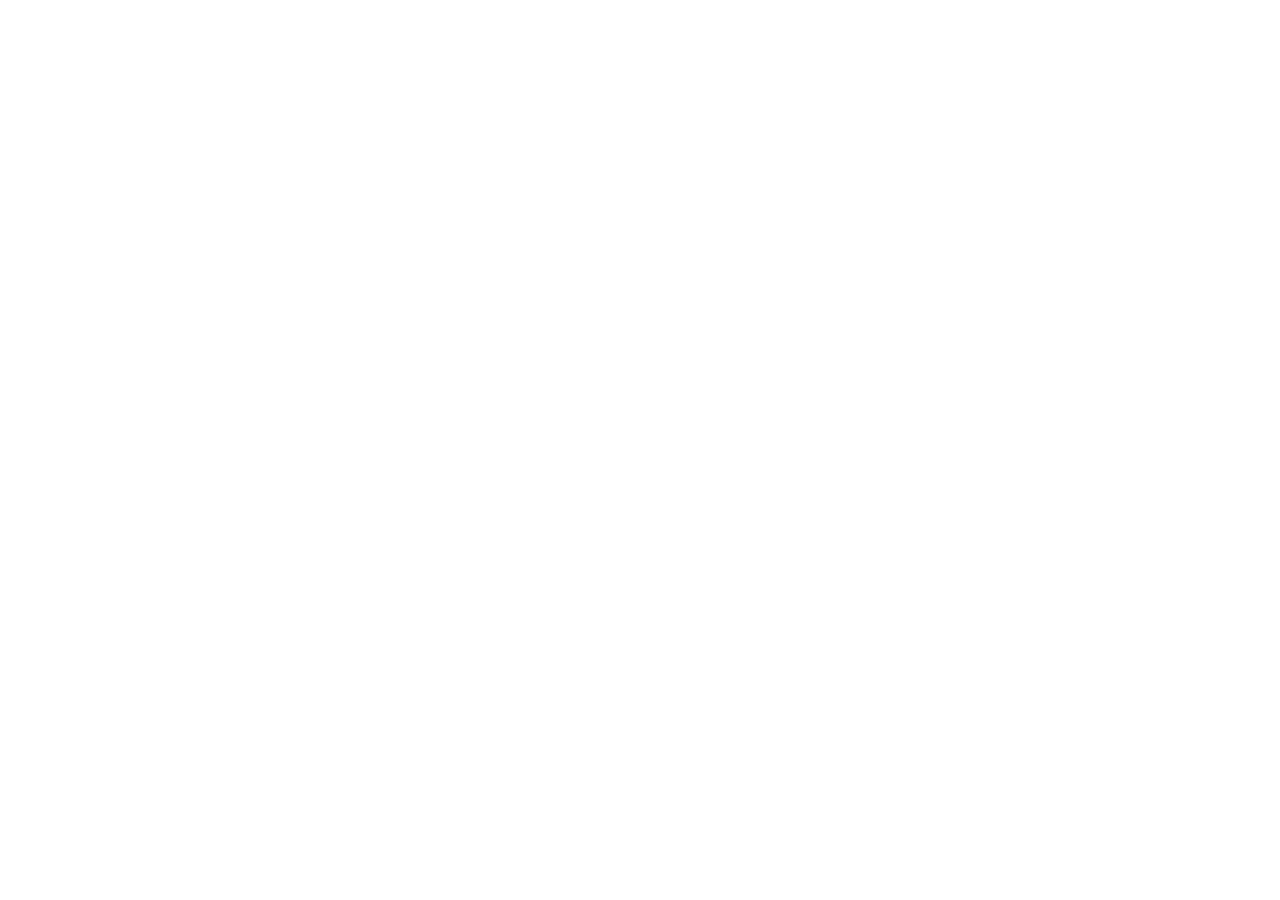
==== kontakt.html @ 03cad28e "lagt til kontakt side" ====
<!DOCTYPE html>
<html lang="no">
<head>
    <link rel="stylesheet" href="styles.css">
    <meta charset="UTF-8">
    <meta name="viewport" content="width=device-width, initial-scale=1.0">
    <title>Document</title>
</head>
<body>
    
</body>
</html>
---- styles.css ----
h1 {
    text-align: center;
    color: aliceblue;
    font-size: 50px;
    font-family: 'Courier New', Courier, monospace;
    text-shadow: 1px 2px 3px black;
    -webkit-text-stroke: 3px black;
    margin: auto;
    background-color: rgb(126, 162, 164);
    border-radius: 20px;
    border: 12px;
    border-color: black;
    border-style: solid;
    padding-bottom: 50px;
    padding-top: 50px;
}

body {
    margin: auto;
    padding: 50px;
}

.prosjekter {
    text-align: center;
    padding-top: 50px;
    padding-bottom: 50px;
    padding-left: 15px;
    padding-right: 15px;
    background-color: aliceblue;
    margin: 100px;
    border-radius: 10px;
    border: 12px;
    border-color: black;
    border-style: solid;
    font-size: 32px;
    font-family: 'Franklin Gothic Medium', 'Arial Narrow', Arial, sans-serif;
}

main {
    background-color: rgb(126, 162, 164);
    padding: 10px;
    margin: 100px;
    border-radius: 10px;
    border: 12px;
    border-color: black;
    border-style: solid;

}


.bilde {
    text-align: center;
    padding-top: 0px;
    padding-bottom: 0px;
    padding-left: 0px;
    padding-right: 0px;
    background-color: aliceblue;
    margin: 100px;
    border-radius: 10px;
    border: px;
    border-color: black;
    border-style: solid;
    background-color: black;
}

em {
    font-family: 'Lucida Sans', 'Lucida Sans Regular', 'Lucida Grande', 'Lucida Sans Unicode', Geneva, Verdana, sans-serif;
    font-size: 40px;
    border: 5px;
    padding-left: 10px;
    padding-right: 20px;
    border-color: rgb(0, 0, 0);
    border-style: solid;
    border-radius: 200px;
    text-align: left;
    margin: auto;
    background-color: blanchedalmond;
}


footer {
    padding: 0px;
    margin: 100px;
    margin-top: 0px;
    border-radius: 10px;
    border: 12px;
    border-color: black;
    border-style: solid;
    background-color: rgb(126, 162, 164);
}


h5 {
    font-family: 'Gill Sans', 'Gill Sans MT', Calibri, 'Trebuchet MS', sans-serif;
    text-shadow: 1px 1px 1px rgb(13, 19, 88);
    color: red;
}


h3 {
    font-size: 50px;
    text-align: center;
    padding-bottom: 50px;
    padding-top: 50px;
    padding-left: 100px;
    padding-right: 100px;
    background-color: aliceblue;
    margin-top: 0px;
    margin-bottom: 20px;
    margin: 10px;
    border-radius: 10px;
    border-color: black;
    border-style: solid;
}



.IT {
    text-align: center;
    color: black;
    background-color: rgb(126, 162, 164);
    margin: auto;
    border-radius: 10px;
    border: 10px;
    border-style: solid;
    font-size: 30px;
    font-family: 'Franklin Gothic Medium', 'Arial Narrow', Arial, sans-serif;
    padding: auto;

}


.MP {
    text-align: center;
    color: white;
    font-family: 'Franklin Gothic Medium', 'Arial Narrow', Arial, sans-serif;
    padding: auto;
    margin: auto;
    font-size: 28px;
}


p {
    color: black;
    padding: 10px;
}


h2 {
    text-align: center;
    padding: 0px;
    margin: 0px;
    font-size: 10;
}
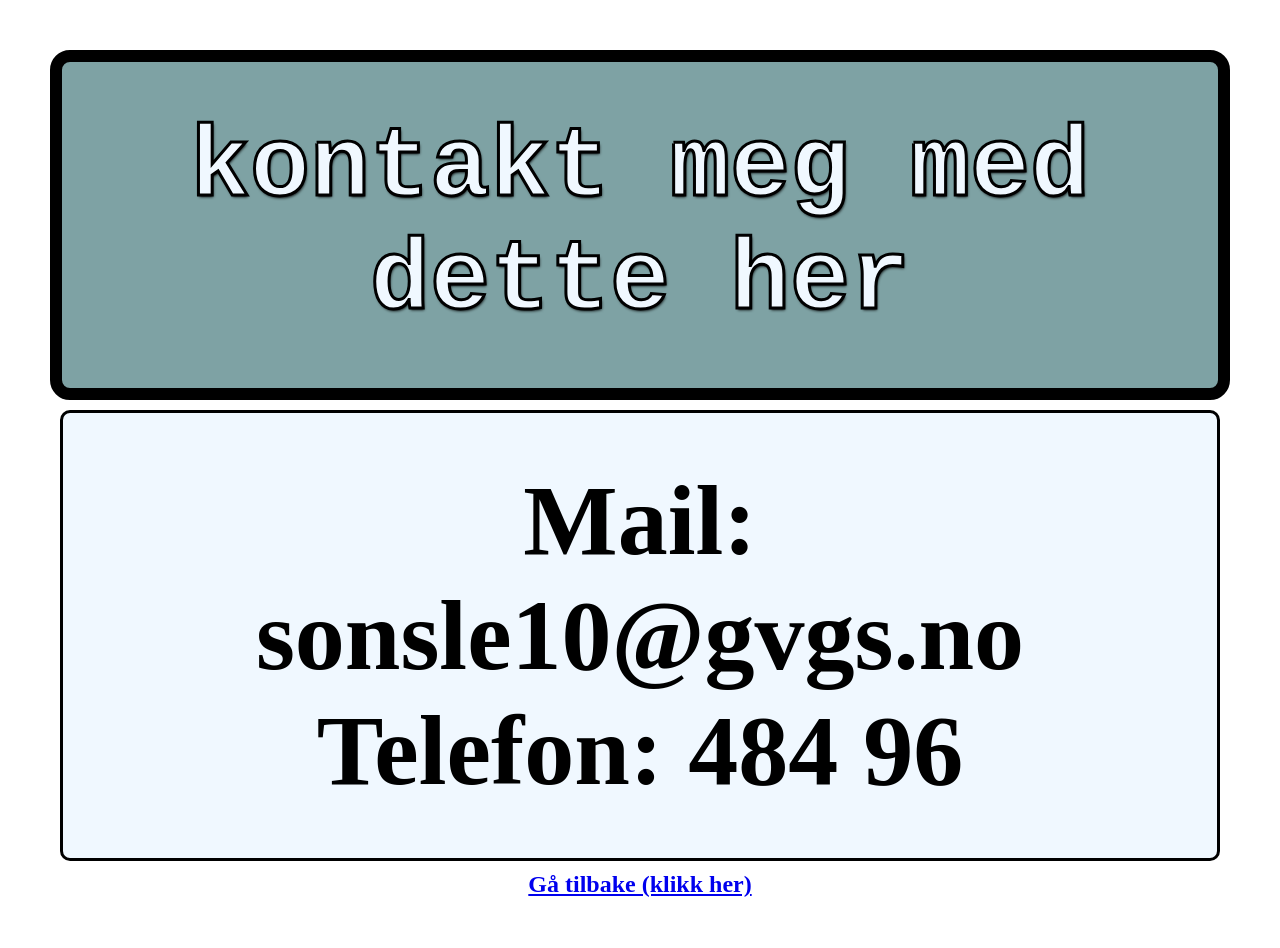
==== commit 13306b75: "video og kontakt" ====
--- a/kontakt.html
+++ b/kontakt.html
@@ -4,9 +4,14 @@
     <link rel="stylesheet" href="styles.css">
     <meta charset="UTF-8">
     <meta name="viewport" content="width=device-width, initial-scale=1.0">
-    <title>Document</title>
+    <title>Min Porterfølje</title>
 </head>
 <body>
-    
-</body>
-</html>+
+    <h1>kontakt meg med dette her</h1>
+
+    <h3>Mail: sonsle10@gvgs.no <br> Telefon: 484 96</h3>
+
+        <h2><a href="index.html">Gå tilbake (klikk her)</a></h2>
+
+</body>
--- a/styles.css
+++ b/styles.css
@@ -1,7 +1,7 @@
 h1 {
     text-align: center;
     color: aliceblue;
-    font-size: 50px;
+    font-size: 100px;
     font-family: 'Courier New', Courier, monospace;
     text-shadow: 1px 2px 3px black;
     -webkit-text-stroke: 3px black;
@@ -20,7 +20,7 @@
     padding: 50px;
 }
 
-.prosjekter {
+.andre_sider {
     text-align: center;
     padding-top: 50px;
     padding-bottom: 50px;
@@ -49,19 +49,24 @@
 
 
 .bilde {
-    text-align: center;
-    padding-top: 0px;
-    padding-bottom: 0px;
-    padding-left: 0px;
-    padding-right: 0px;
-    background-color: aliceblue;
-    margin: 100px;
-    border-radius: 10px;
-    border: px;
-    border-color: black;
-    border-style: solid;
-    background-color: black;
-}
+    margin: auto;
+    margin-top: 60px;
+    margin-bottom: 50px;
+    image-rendering: 10px;
+    border-radius: 10px;
+    border-style: solid;
+    
+    /* alt under inni bilde er ai som har hjelpet meg */ /* jeg brukte også ai for å finne ut av hvordan man brukte en komentar*/
+    width: 100%;
+    max-width: 600px;
+    aspect-ratio: 4 / 3;
+    background-image: url("image.avif");
+    background-size: cover;
+    background-position: center;
+    background-repeat: no-repeat;
+}
+
+
 
 em {
     font-family: 'Lucida Sans', 'Lucida Sans Regular', 'Lucida Grande', 'Lucida Sans Unicode', Geneva, Verdana, sans-serif;
@@ -98,7 +103,7 @@
 
 
 h3 {
-    font-size: 50px;
+    font-size: 100px;
     text-align: center;
     padding-bottom: 50px;
     padding-top: 50px;
@@ -151,4 +156,125 @@
     padding: 0px;
     margin: 0px;
     font-size: 10;
+}
+
+
+.produktfoto {
+    background-image: url("IMG_9789_2.jpg");
+    width: 100%;
+    max-width: 600px;
+    aspect-ratio: 4 / 3;
+    background-position: center;
+    background-repeat: no-repeat;    
+    background-size: cover;
+    margin: auto;
+    margin-top: 60px;
+    margin-bottom: 50px;
+    image-rendering: 10px;
+    border-radius: 10px;
+    border-style: solid;
+ }
+
+.produktfoto2 {
+    background-image: url("IMG_9843_4.jpg");
+    width: 100%;
+    max-width: 600px;
+    aspect-ratio: 4 / 3;
+    background-position: center;
+    background-repeat: no-repeat;    
+    background-size: cover;
+    margin: auto;
+    margin-top: 60px;
+    margin-bottom: 50px;
+    image-rendering: 10px;
+    border-radius: 10px;
+    border-style: solid;
+}
+
+
+.produktfoto3 {
+    background-image: url("IMG_9872_6.jpg");
+    width: 80%;
+    max-width: 600px;
+    aspect-ratio: 19 / 20;
+    background-position: center;
+    background-repeat: no-repeat;    
+    background-size: cover;
+    margin: auto;
+    margin-top: 60px;
+    margin-bottom: 50px;
+    image-rendering: 10px;
+    border-radius: 10px;
+    border-style: solid;
+    display: flex;
+ }
+
+.produktfoto4 {
+    background-image: url("IMG_9929_3.jpg");
+    width: 60%;
+    max-width: 400px;
+    aspect-ratio: 4 / 6;
+    background-position: center;
+    background-repeat: no-repeat;    
+    background-size: cover;
+    margin: auto;
+    margin-top: 60px;
+    margin-bottom: 50px;
+    image-rendering: 10px;
+    border-radius: 10px;
+    border-style: solid;
+    display: flex;
+ }
+
+.produktfoto5 {
+    background-image: url("IMG_9921_5.jpg");
+    width: 100%;
+    max-width: 600px;
+    aspect-ratio: 4 / 3;
+    background-position: center;
+    background-repeat: no-repeat;    
+    background-size: cover;
+    margin: auto;
+    margin-top: 60px;
+    margin-bottom: 50px;
+    image-rendering: 10px;
+    border-radius: 10px;
+    border-style: solid;
+ }
+
+.produktfoto6 {
+    background-image: url("IMG_9890_4.jpg");
+    width: 100%;
+    max-width: 600px;
+    aspect-ratio: 4 / 3;
+    background-position: center;
+    background-repeat: no-repeat;    
+    background-size: cover;
+    margin: auto;
+    margin-top: 60px;
+    margin-bottom: 50px;
+    image-rendering: 10px;
+    border-radius: 10px;
+    border-style: solid;
+ }
+
+ 
+/*ai hjalp meg med å forstå hvordan jeg kan få alle bildene til å ha samme ccs kode*/
+.produktfoto,
+.produktfoto2,
+.produktfoto3,
+.produktfoto4,
+.produktfoto5,
+.produktfoto6 {
+    display: flex;
+    float: left;
+    margin: 100px;
+    vertical-align: auto;
+}
+
+h6 {
+    font-size: 80px;
+    padding: 0px;
+    margin: auto;
+    margin-top: 30px;
 }
